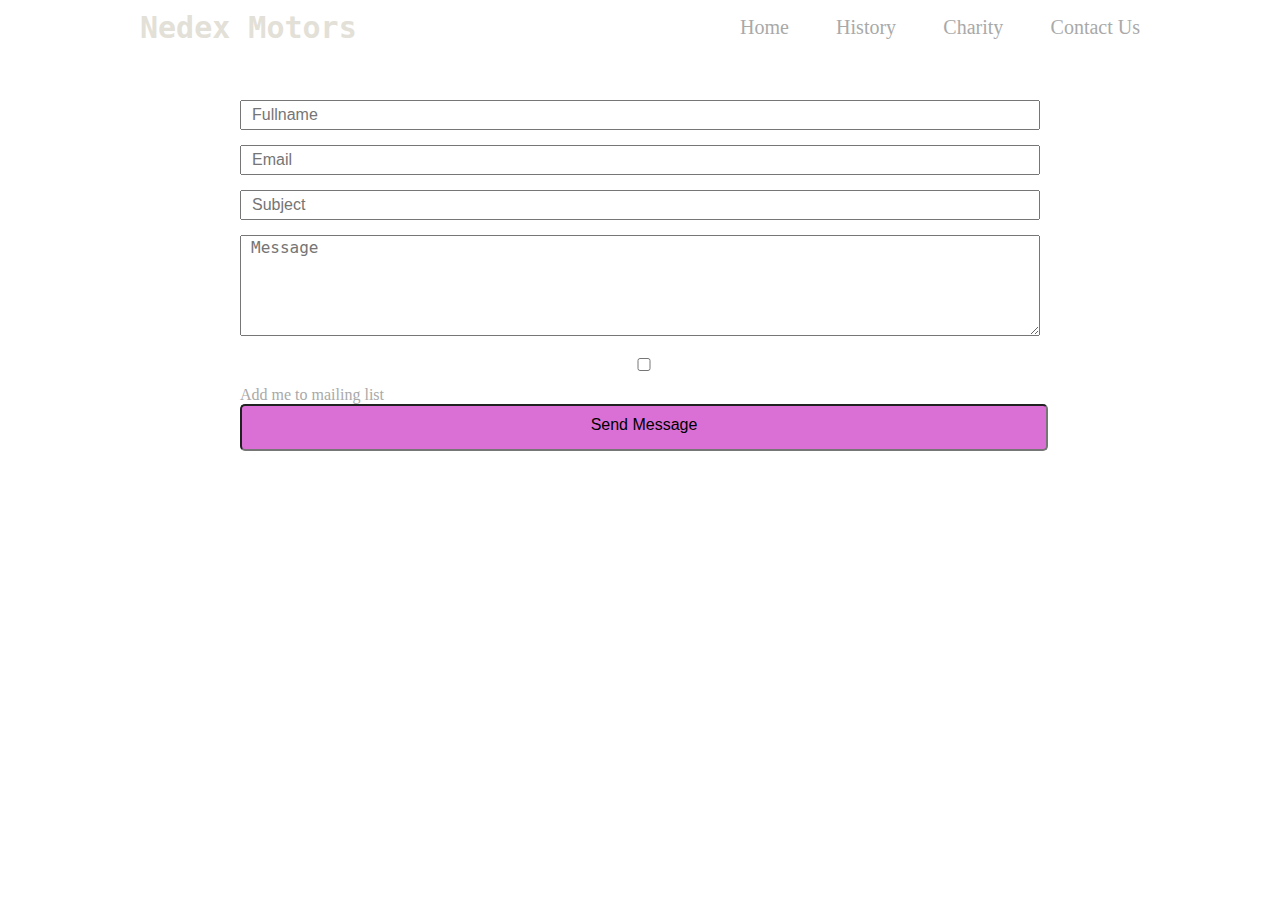
==== contact.html @ c4dcccb0 "first commit" ====
<!DOCTYPE html>
<html lang="en">
<head>
    <meta charset="UTF-8">
    <meta http-equiv="X-UA-Compatible" content="IE=edge">
    <meta name="viewport" content="width=device-width, initial-scale=1.0">
    <link rel="stylesheet" href="css/style.css">
    <link rel="stylesheet" href="css/bgimages.css">
    <link rel="stylesheet" href="css/spacing.css">
    <link rel="stylesheet" href="css/colors.css">
    
    <title>mypage</title>
</head>
<body>
        <nav class="container-nav flex">
            <div class="ct">
                <li><a href="index.html"><h2>Nedex  Motors</h2></a></li>
            </div>
            <Ul class="flex ct2 pt10 ">
                <li><a href="index.html" class="textcolor2">Home</a></li>
                <li><a href="history.html" class="textcolor2">History</a></li>
                <li><a href="charity.html"class="textcolor2">Charity</a></li>
                <li><a href="contact.html"class="textcolor2">Contact Us</a></li>
            </Ul>
        </nav>
        <div class="container-fluid pt-50 pb-50 whitebg">
			<article class = "container clear-float center1">
				<p> <input type="text" class="form-control mb-15 w-100" name="Fullname" placeholder="Fullname"></p>	
				<p> <input type="text" class="form-control mb-15 w-100" name="email" placeholder="Email"></p>	
				<p> <input type="text" class="form-control mb-15 w-100" name="Subject" placeholder="Subject"></p>
				<p><textarea name = "Message" rows="5" class="form-control mb-15 w-100" placeholder="Message"></textarea></p>	
				<p><input type="checkbox" name="mailinglist" class="mb-15 w-100">
					<span class = "maillist darkgrey">Add me to mailing list</span></p>
				<p><input type="sumbit" name="submit" class = "submit pinkbg w-100 pb-15 pt-10 white"value="Send Message"></p>
				
			</article> 
		</div>
		
    
</body>
</html>
---- css/style.css ----
/*.container {
    display: flex;
    gap: 5px;
    /* width: 600px;
    height: 600px;
    border: 2px blue dotted;
    flex-wrap:wrap;
    justify-content: center;
    align-items: center;
    align-content: center; 

} 
*/
/* .child {
    height: 30px;
    flex-basis: 120px;
    border: 1px red solid;
    background-color: aqua;
    text-align: center;
    margin-top: 15px;
    padding-top: 10px;
    
} */



ul {
    list-style-type: none;
}

a {
    text-decoration: none;
    color: white;
    font-size: 20px;
}

h2 {
    color: rgb(227, 224, 215);
    font-family: 'Space Mono', monospace;
    
   }
.flex {
    display: flex;
    gap: 20px;
    justify-content: space-between;
    flex-wrap: wrap;
}


.ct {
 height: 30px;
 flex-basis: 300px;
 flex-shrink: 0;

}

.ct2 {
    height: 30px;
    width: 400px;

    
   }

li {
    list-style-type: none;
}


h1 {

    font-family: Lucida Grande, Lucida Sans Unicode;
}



.center1 {
    margin-right: auto;
	margin-left: auto;
}

 .container-nav {
     width: 1000px;
    height: 40px;
   margin-right: auto;
	margin-left: auto;
    padding-top: 10px;
}

.font1 {
    font-family: Lucida Console;
} 



/* .minflex {
    display: flex;
    gap:35px;
    justify-content: end;
} */



.center {
    text-align: center;
    border: 3px solid rgb(232, 238, 232);
    margin-left: 100px;
    margin-right: 820px;
    padding-top: 10px;
    padding-bottom: 10px;

  }



body, ul,li, h1,h2,h3,h4,h5,h6,p {
	margin: 0px;
	padding: 0px;
}
.af1 {
    align-self: flex-start;
}




.form-control {
	min-height: 30px;
	font-size: 16px;
	padding-left: 10px;
	box-sizing: border-box;
}
.submit {
	font-size: 16px;
	border-radius: 5px;
	text-align: center;
    background-color: orchid;
}

.maillist {
	font-size: 16px;
}



.conatiner-fluid {
	width: 100%;
}
.container {
	width: 800px;
}
---- css/bgimages.css ----
.bgimage {
    background-image: url("../image/bg3.png");
    background-size: cover;
    background-position: center;
    height: 100vh;
    width: 100%;
}
.bgimage2 {
    background-image: url("../image/bg5.png");
    background-size: cover;
    background-position: center;
    height: 100vh;
    width: 100%;
}
.bgimage3 {
    background-image: url("../image/bg6.png");
    background-size: cover;
    background-position: center;
    height: 100vh;
    width: 100%;
}
---- css/spacing.css ----
.pt300 {
    padding-top: 300px;
}
.pl40 {
    padding-left: 150px;
}
.mt300 {
    margin-top: 300px;
}
.ml40 {
    margin-left: 40px;
}
.pt10 {
    padding-top: 6px;
}

.mb-15 {
    margin-bottom: 15px;
}

.w-100 {
    width: 100%;
}

.pb-50 {
    padding-bottom: 50px;
}
.pt-50 {
    padding-top: 50px;
}
.pt-150 {
    padding-top: 150px;
}
.mb-10 {
    margin-bottom: 10px;
}
.mb-15 {
    margin-bottom: 15px;
}
.pb-15 {
    padding-bottom: 15px;
}

.pt-10 {
    padding-top: 10px;
}
---- css/colors.css ----
.textcolor2 {
    color: darkgrey;
}
.gold {
    color: goldenrod;
}
.textcolor1 {
    color: white;
}

.darkgrey {
    color: darkgray;
}
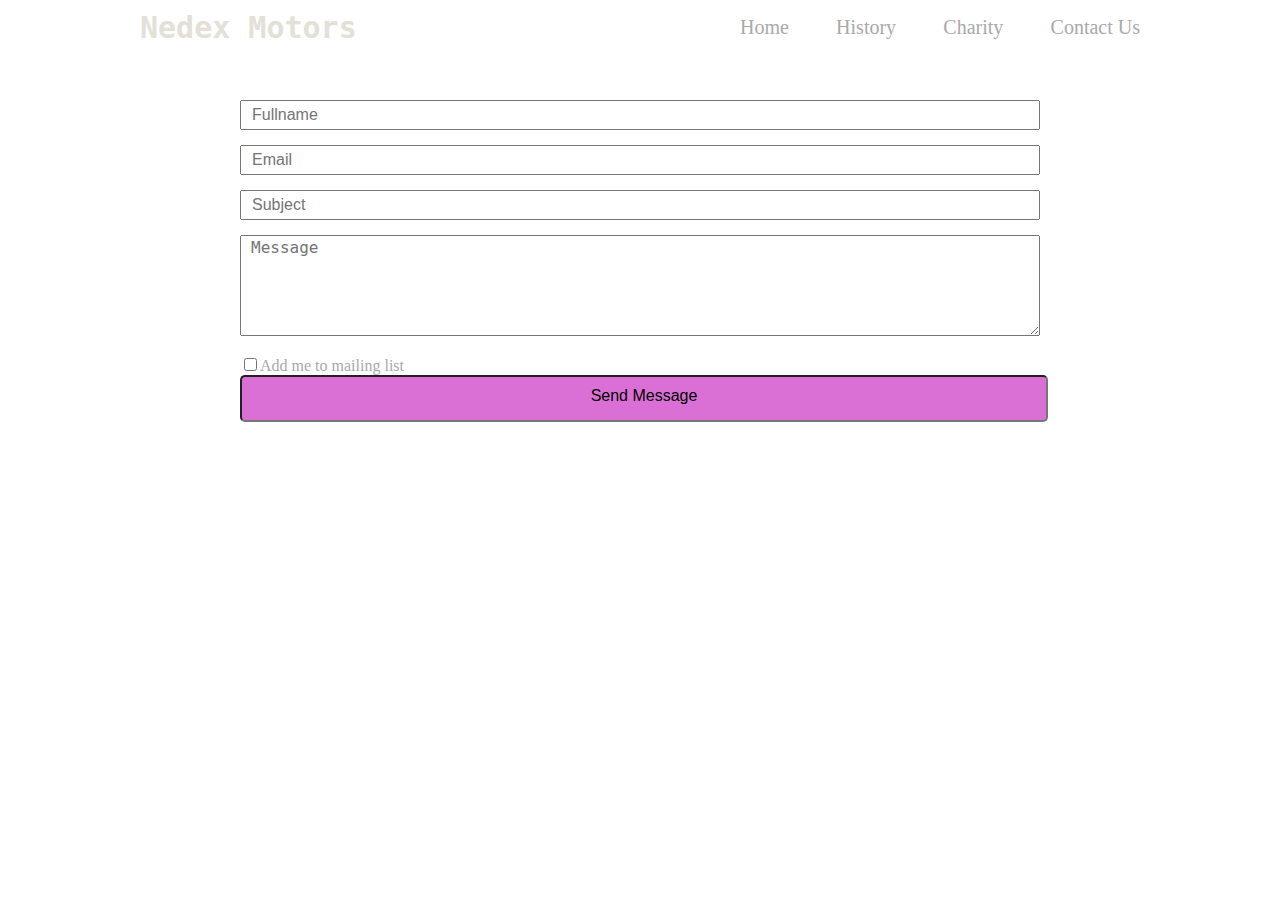
==== commit bffb5772: "contact update" ====
--- a/contact.html
+++ b/contact.html
@@ -29,8 +29,7 @@
 				<p> <input type="text" class="form-control mb-15 w-100" name="email" placeholder="Email"></p>	
 				<p> <input type="text" class="form-control mb-15 w-100" name="Subject" placeholder="Subject"></p>
 				<p><textarea name = "Message" rows="5" class="form-control mb-15 w-100" placeholder="Message"></textarea></p>	
-				<p><input type="checkbox" name="mailinglist" class="mb-15 w-100">
-					<span class = "maillist darkgrey">Add me to mailing list</span></p>
+				<p><input type="checkbox" name="mailinglist"><span class = "maillist darkgrey">Add me to mailing list</span></p>
 				<p><input type="sumbit" name="submit" class = "submit pinkbg w-100 pb-15 pt-10 white"value="Send Message"></p>
 				
 			</article> 
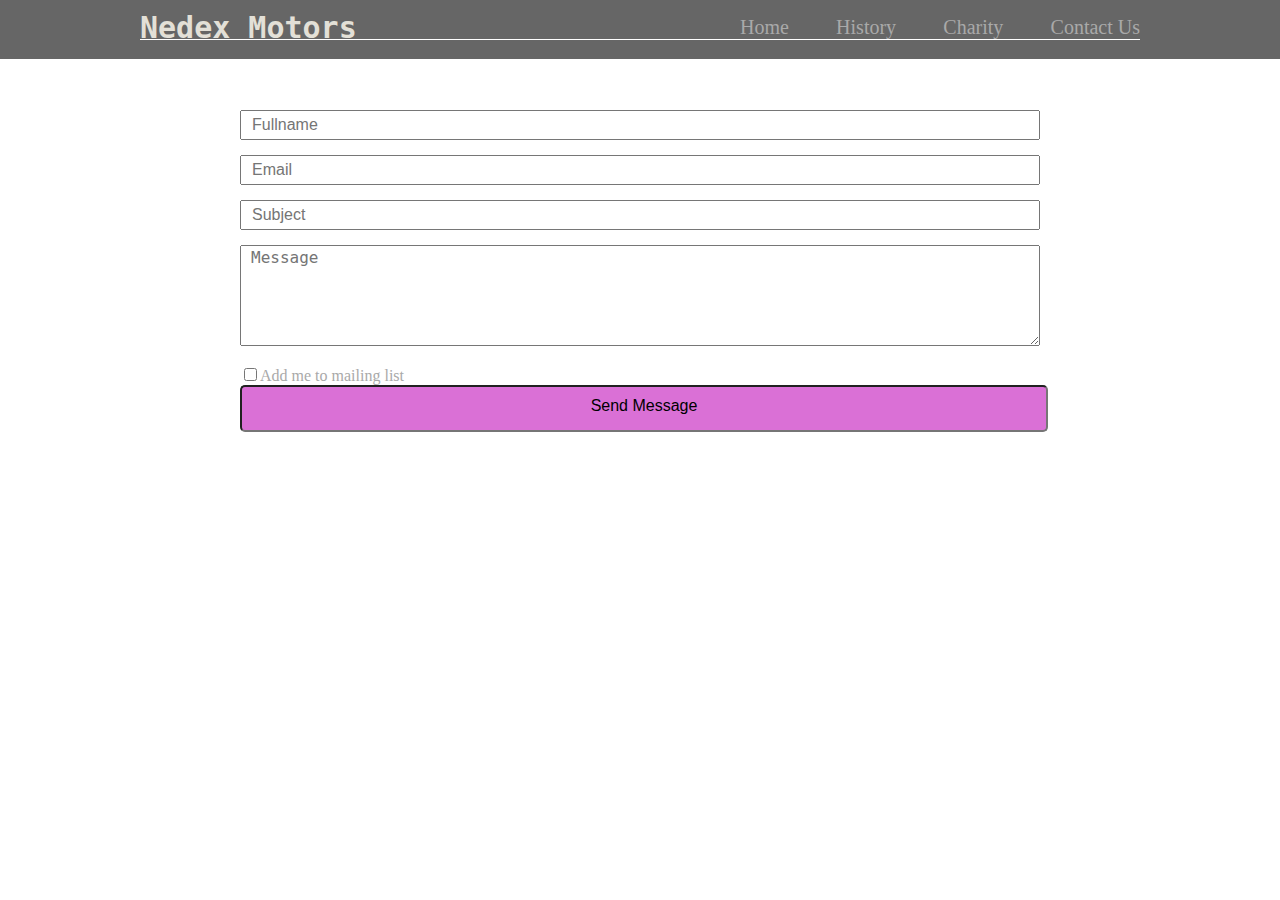
==== commit ff4bc556: "update2" ====
--- a/contact.html
+++ b/contact.html
@@ -12,17 +12,19 @@
     <title>mypage</title>
 </head>
 <body>
-        <nav class="container-nav flex">
+    <nav class="xnav">
+        <nav class="container-nav flex newnav">
             <div class="ct">
                 <li><a href="index.html"><h2>Nedex  Motors</h2></a></li>
             </div>
-            <Ul class="flex ct2 pt10 ">
+            <Ul class="flex ct2 pt10">
                 <li><a href="index.html" class="textcolor2">Home</a></li>
                 <li><a href="history.html" class="textcolor2">History</a></li>
                 <li><a href="charity.html"class="textcolor2">Charity</a></li>
                 <li><a href="contact.html"class="textcolor2">Contact Us</a></li>
             </Ul>
         </nav>
+    </nav>
         <div class="container-fluid pt-50 pb-50 whitebg">
 			<article class = "container clear-float center1">
 				<p> <input type="text" class="form-control mb-15 w-100" name="Fullname" placeholder="Fullname"></p>	
--- a/css/style.css
+++ b/css/style.css
@@ -32,6 +32,7 @@
     text-decoration: none;
     color: white;
     font-size: 20px;
+  
 }
 
 h2 {
@@ -49,14 +50,16 @@
 
 .ct {
  height: 30px;
- flex-basis: 300px;
+ flex-basis: 250px;
  flex-shrink: 0;
+ 
 
 }
 
 .ct2 {
     height: 30px;
     width: 400px;
+    
 
     
    }
@@ -80,10 +83,29 @@
 
  .container-nav {
      width: 1000px;
+    height: 60px;
+   margin-right: auto;
+	margin-left: auto;
+    padding-top: 10px;
+    
+}
+.xnav {
+width: 100%;
+height: 60px;
+background-color: rgba(0, 0, 0, 0.6);
+box-sizing: border-box;
+border-bottom: 1px solid #fff;
+}
+.newnav {
+    width: 1000px;
     height: 40px;
    margin-right: auto;
 	margin-left: auto;
     padding-top: 10px;
+    padding-bottom: 5px;
+    box-sizing: border-box;
+    border-bottom: 1px solid #fff;
+
 }
 
 .font1 {
@@ -149,4 +171,10 @@
 	width: 800px;
 }
 
+/* nav ul li a:hover {
+    background: rgba(0, 0, 0, 0.6);
+    border-radius: 10px;
+
+} */
+
  --- a/css/spacing.css
+++ b/css/spacing.css
@@ -40,6 +40,9 @@
 .pb-15 {
     padding-bottom: 15px;
 }
+.pb-10 {
+    padding-bottom: 10px;
+}
 
 .pt-10 {
     padding-top: 10px;
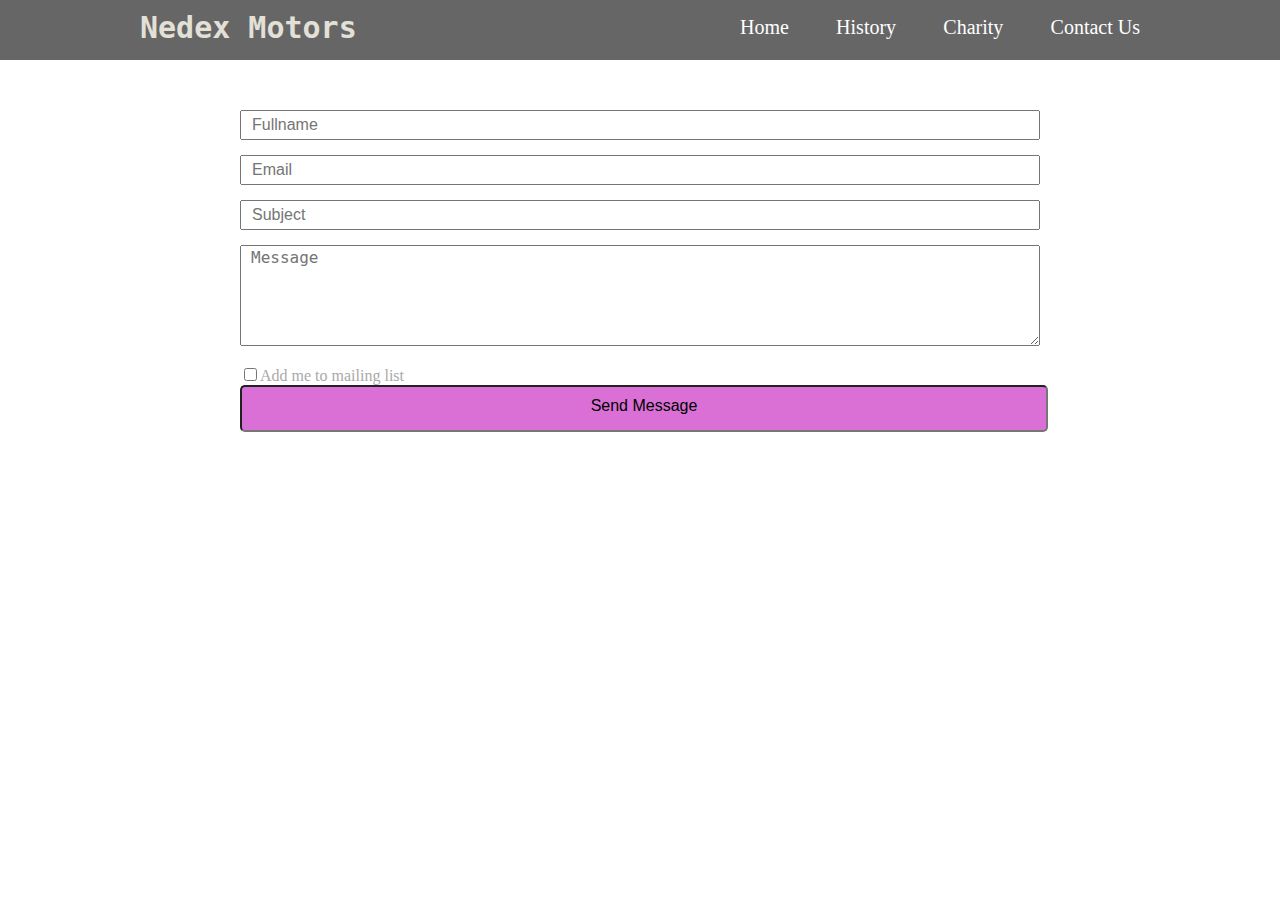
==== commit d9931d83: "contact update" ====
--- a/contact.html
+++ b/contact.html
@@ -17,11 +17,11 @@
             <div class="ct">
                 <li><a href="index.html"><h2>Nedex  Motors</h2></a></li>
             </div>
-            <Ul class="flex ct2 pt10">
-                <li><a href="index.html" class="textcolor2">Home</a></li>
-                <li><a href="history.html" class="textcolor2">History</a></li>
-                <li><a href="charity.html"class="textcolor2">Charity</a></li>
-                <li><a href="contact.html"class="textcolor2">Contact Us</a></li>
+            <Ul class="flex ct2 pt10 textcolor3">
+                <li><a href="index.html">Home</a></li>
+                <li><a href="history.html">History</a></li>
+                <li><a href="charity.html">Charity</a></li>
+                <li><a href="contact.html">Contact Us</a></li>
             </Ul>
         </nav>
     </nav>
--- a/css/style.css
+++ b/css/style.css
@@ -94,7 +94,7 @@
 height: 60px;
 background-color: rgba(0, 0, 0, 0.6);
 box-sizing: border-box;
-border-bottom: 1px solid #fff;
+/* border-bottom: 1px solid rgb(27, 26, 26); */
 }
 .newnav {
     width: 1000px;
@@ -104,7 +104,7 @@
     padding-top: 10px;
     padding-bottom: 5px;
     box-sizing: border-box;
-    border-bottom: 1px solid #fff;
+    /* border-bottom: 1px solid rgb(38, 36, 36); */
 
 }
 
--- a/css/colors.css
+++ b/css/colors.css
@@ -10,4 +10,8 @@
 
 .darkgrey {
     color: darkgray;
+}
+
+.textcolor3 {
+    color: white;
 }